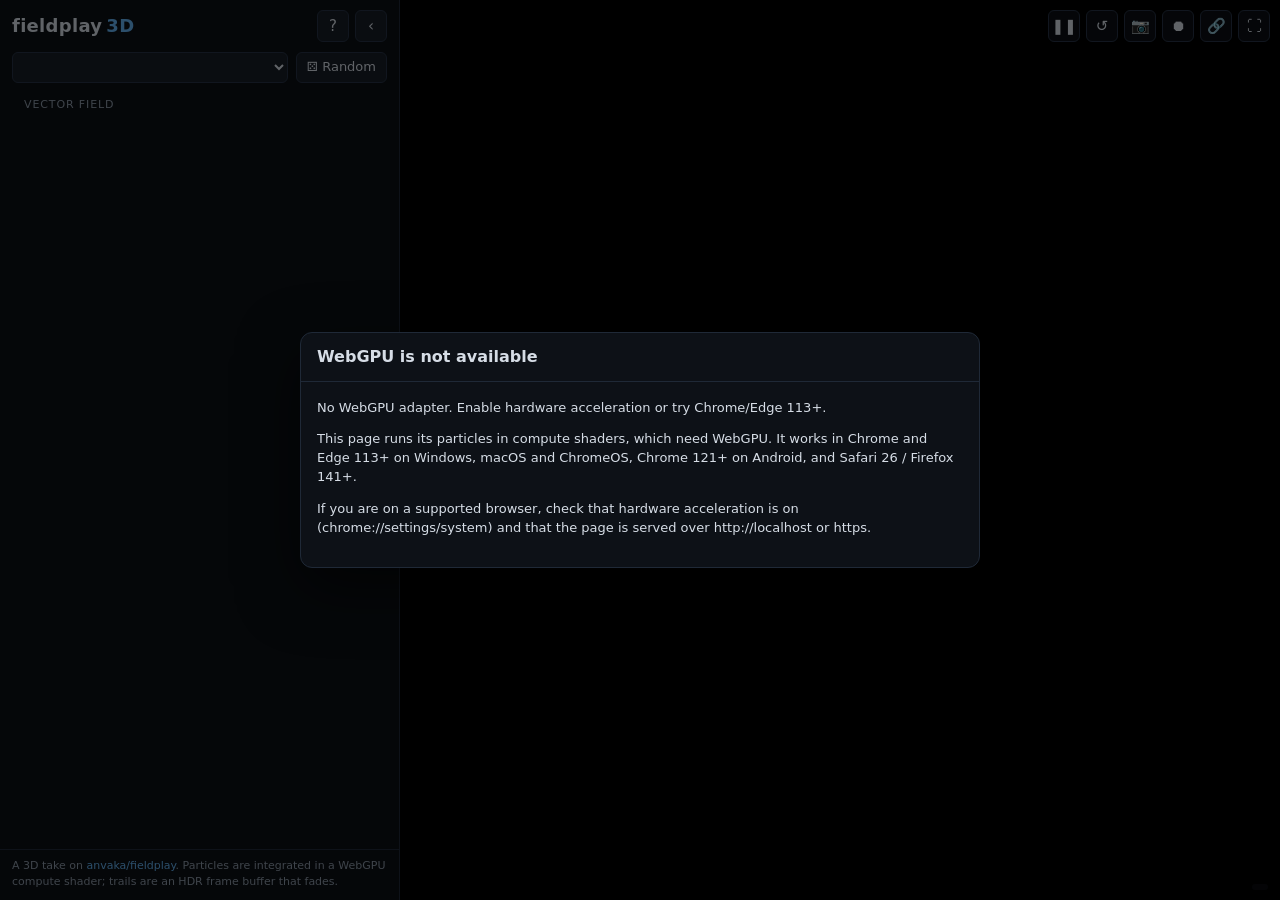
==== index.html @ aa1b2c55 "Particles flowing through a WGSL vector field, on WebGPU compute fieldplay3d: a 3D fieldplay on WebG" ====
<!doctype html>
<html lang="en">
<head>
<meta charset="utf-8">
<meta name="viewport" content="width=device-width, initial-scale=1, viewport-fit=cover">
<title>fieldplay 3D — vector fields in a volume</title>
<meta name="description" content="Type a 3D vector field in WGSL and watch millions of particles flow through it, computed on the GPU with compute shaders.">
<link rel="stylesheet" href="css/editor.css">
<link rel="stylesheet" href="css/style.css">
</head>
<body>
<div id="app">
  <canvas id="gl"></canvas>

  <aside id="panel">
    <header class="bar">
      <h1>fieldplay<span>3D</span></h1>
      <div class="grow"></div>
      <button id="btn-help" class="icon" title="Help">?</button>
      <button id="btn-hide" class="icon" title="Hide panel (H)">‹</button>
    </header>

    <div class="row">
      <select id="preset" title="Preset"></select>
      <button id="btn-random" title="Generate a random field">⚄ Random</button>
    </div>

    <section class="field">
      <div class="sec-title">Vector field <span id="status" class="status"></span></div>
      <div id="editor"></div>
      <div id="errors" class="errors" hidden></div>
    </section>

    <section id="settings" class="settings"></section>

    <footer class="about">
      A 3D take on <a href="https://github.com/anvaka/fieldplay" target="_blank" rel="noopener">anvaka/fieldplay</a>.
      Particles are integrated in a WebGPU compute shader; trails are an HDR frame buffer that fades.
    </footer>
  </aside>

  <div id="toolbar">
    <button id="btn-show" class="icon" title="Show panel (H)" hidden>›</button>
    <button id="btn-pause" class="icon" title="Pause (space)">❚❚</button>
    <button id="btn-reset" class="icon" title="Reset particles (R)">↺</button>
    <button id="btn-shot" class="icon" title="Save a PNG">📷</button>
    <button id="btn-rec" class="icon" title="Record a WebM">⏺</button>
    <button id="btn-share" class="icon" title="Copy a share link">🔗</button>
    <button id="btn-full" class="icon" title="Fullscreen (F)">⛶</button>
  </div>

  <div id="stats"></div>
  <div id="toast" hidden></div>

  <div id="help" class="modal" hidden>
    <div class="modal-card">
      <header><h2>How it works</h2><div class="grow"></div><button class="icon" id="btn-help-close">×</button></header>
      <div class="modal-body">
        <p>Every particle asks your field for its velocity, takes a step, and leaves a trail. The field is a WGSL function:</p>
<pre>fn get_velocity(p: vec3f) -> vec3f {
  return vec3f(-p.z, 0.0, p.x);   // orbit the y axis
}</pre>
        <p>Optionally colour them yourself (choose <em>Colour by → get_color()</em>):</p>
<pre>fn get_color(p: vec3f, v: vec3f) -> vec3f {
  return turbo(length(v) * 0.5);
}</pre>
        <h3>Uniforms</h3>
        <table>
          <tr><td><code>u.time</code></td><td>simulation time (sum of time steps)</td></tr>
          <tr><td><code>u.frame</code></td><td>frame counter</td></tr>
          <tr><td><code>u.cursor</code></td><td>the mouse, projected onto the plane through the orbit centre that faces the camera</td></tr>
          <tr><td><code>u.cursorDown</code></td><td>1.0 while a mouse button is held</td></tr>
          <tr><td><code>u.boundsMin</code> <code>u.boundsMax</code></td><td>the box particles live in</td></tr>
        </table>
        <h3>Helpers</h3>
        <table>
          <tr><td><code>noise(p)</code></td><td>gradient noise, about −1…1</td></tr>
          <tr><td><code>noised(p)</code></td><td>vec4f: value and its gradient</td></tr>
          <tr><td><code>fbm(p)</code></td><td>four octaves of noise</td></tr>
          <tr><td><code>curl(p)</code></td><td>divergence-free noise — smoke and swirls</td></tr>
          <tr><td><code>hash3(p)</code> <code>hash1(p)</code></td><td>random per integer cell</td></tr>
          <tr><td><code>rotateX(p, a)</code> …Y …Z</td><td>rotate a vector</td></tr>
          <tr><td><code>turbo(t)</code> <code>viridis(t)</code> <code>hsv2rgb(c)</code> <code>palette(t, k)</code></td><td>colour maps</td></tr>
          <tr><td><code>PI</code> <code>TAU</code></td><td>constants</td></tr>
        </table>
        <h3>WGSL in one breath</h3>
        <p><code>let</code> is immutable, <code>var</code> mutable. Types are inferred: <code>let r = length(p);</code>. Vectors are <code>vec3f(x, y, z)</code> or <code>vec3f(0.0)</code>, swizzles work (<code>p.xz</code>). Write floats with a point (<code>2.0</code>) — a bare <code>var a = 2;</code> is an integer. Functions may be declared in any order. Ternaries are <code>select(ifFalse, ifTrue, cond)</code>.</p>
        <h3>Controls</h3>
        <table>
          <tr><td>drag</td><td>orbit</td></tr>
          <tr><td>right-drag / shift-drag / two fingers</td><td>pan</td></tr>
          <tr><td>wheel / pinch</td><td>zoom</td></tr>
          <tr><td>space</td><td>pause</td></tr>
          <tr><td>R</td><td>reset particles</td></tr>
          <tr><td>H</td><td>hide the panel</td></tr>
          <tr><td>F</td><td>fullscreen</td></tr>
          <tr><td>ctrl+enter</td><td>compile now</td></tr>
        </table>
        <p>The link button copies a URL that holds the whole state — field, settings and camera.</p>
      </div>
    </div>
  </div>

  <div id="nogpu" class="modal" hidden>
    <div class="modal-card">
      <header><h2>WebGPU is not available</h2></header>
      <div class="modal-body">
        <p id="nogpu-msg"></p>
        <p>This page runs its particles in compute shaders, which need WebGPU. It works in Chrome and Edge 113+ on Windows, macOS and ChromeOS, Chrome 121+ on Android, and Safari 26 / Firefox 141+.</p>
        <p>If you are on a supported browser, check that hardware acceleration is on (chrome://settings/system) and that the page is served over http://localhost or https.</p>
      </div>
    </div>
  </div>
</div>
<script type="module" src="js/main.js"></script>
</body>
</html>
---- css/editor.css ----
/* Editor: a highlighted <pre> under a transparent-text <textarea>. The two must share every
   metric (font, line-height, padding, tab-size, white-space) so the caret sits on the colours. */

.ed {
  display: flex;
  width: 100%;
  height: 100%;
  overflow: hidden;
  border-radius: 8px;
  background: #0d1117;
  color: #d6dde6;
  font: 13px/1.5 "Cascadia Code", "JetBrains Mono", Consolas, "Fira Code", monospace;
  tab-size: 2;
  /* ligatures would fuse `->` in the textarea but not across highlight spans: off on both */
  font-variant-ligatures: none;
  font-feature-settings: "liga" 0, "calt" 0;
  letter-spacing: 0;
  text-align: left;
}

.ed-gutter {
  flex: none;
  box-sizing: border-box;
  min-width: 2ch;
  padding: 10px 8px calc(10px + var(--ed-sbh, 0px)) 8px;
  overflow: hidden;
  font: inherit;
  white-space: pre;
  text-align: right;
  color: #4b5563;
  background: #0a0d12;
  border-right: 1px solid #1f2937;
  user-select: none;
  -webkit-user-select: none;
}
.ed-gutter > div.ed-err {
  color: #ff6b6b;
  background: rgba(255, 90, 90, .16);
}

.ed-body {
  position: relative;
  flex: 1;
  min-width: 0;
}

.ed-hl,
.ed-ta {
  position: absolute;
  inset: 0;
  box-sizing: border-box;
  margin: 0;
  padding: 10px 12px;
  font: 13px/1.5 "Cascadia Code", "JetBrains Mono", Consolas, "Fira Code", monospace;
  font-variant-ligatures: none;
  font-feature-settings: "liga" 0, "calt" 0;
  letter-spacing: 0;
  tab-size: 2;
  white-space: pre;
  overflow-wrap: normal;
  word-break: normal;
  text-align: left;
}

.ed-hl {
  overflow: hidden;
  color: #d6dde6;
  background: #0d1117;
}
.ed-hl code {
  font: inherit;
  display: block;
  box-sizing: content-box;
  min-width: 100%;
  width: max-content;
  /* the textarea's scrollbars shrink its client box; give the pre the same extra reach */
  padding: 0 var(--ed-sbw, 0px) var(--ed-sbh, 0px) 0;
}
.ed-line {
  display: block;
}
.ed-line.ed-err {
  background: rgba(255, 90, 90, .16);
}

.ed-ta {
  display: block;
  overflow: auto;
  color: transparent;
  -webkit-text-fill-color: transparent;
  background: transparent;
  border: 0;
  outline: 0;
  resize: none;
  caret-color: #ffffff;
  scrollbar-width: thin;
  scrollbar-color: #2b3440 transparent;
}
.ed-ta::selection {
  background: rgba(97, 175, 239, .35);
  color: transparent;
}
.ed-ta::-webkit-scrollbar { width: 8px; height: 8px; }
.ed-ta::-webkit-scrollbar-thumb { background: #2b3440; border-radius: 4px; }
.ed-ta::-webkit-scrollbar-track,
.ed-ta::-webkit-scrollbar-corner { background: transparent; }

/* tokens */
.tk-cm  { color: #6b7a8c; font-style: italic; }
.tk-kw  { color: #c678dd; }
.tk-ty  { color: #56b6c2; }
.tk-num { color: #d19a66; }
.tk-fn  { color: #61afef; }
.tk-lib { color: #98c379; }
.tk-uni { color: #e5c07b; }
.tk-op  { color: #abb2bf; }
---- css/style.css ----
:root {
  --panel: rgba(13, 17, 23, 0.94);
  --panel-w: 400px;
  --ink: #d6dde6;
  --dim: #8b97a6;
  --faint: #4b5563;
  --line: #1f2937;
  --accent: #61afef;
  --accent-2: #98c379;
  --danger: #ff6b6b;
  --font: system-ui, -apple-system, "Segoe UI", Roboto, sans-serif;
  --mono: "Cascadia Code", "JetBrains Mono", Consolas, "Fira Code", monospace;
}
* { box-sizing: border-box; }
[hidden] { display: none !important; }
html, body { margin: 0; height: 100%; background: #000; color: var(--ink); font: 13px/1.45 var(--font); overflow: hidden; }
a { color: var(--accent); text-decoration: none; }
a:hover { text-decoration: underline; }
button, select, input { font: inherit; color: inherit; }

#app { position: fixed; inset: 0; }
#gl { position: absolute; inset: 0; width: 100%; height: 100%; display: block; touch-action: none; cursor: crosshair; }

/* ---------- left panel ---------- */
#panel {
  position: absolute; top: 0; left: 0; bottom: 0; width: var(--panel-w); max-width: 100vw;
  background: var(--panel); border-right: 1px solid var(--line);
  display: flex; flex-direction: column; overflow: hidden;
  transition: transform .25s ease;
}
#app.hide-panel #panel { transform: translateX(-100%); }
#panel .bar { display: flex; align-items: center; gap: 6px; padding: 10px 12px 6px; }
#panel h1 { margin: 0; font-size: 18px; font-weight: 600; letter-spacing: .3px; }
#panel h1 span { color: var(--accent); font-weight: 700; margin-left: 4px; }
.grow { flex: 1; }
.row { display: flex; gap: 8px; padding: 4px 12px 8px; }
.row select { flex: 1; min-width: 0; }

select, button {
  background: #161c25; border: 1px solid #263244; border-radius: 6px; padding: 5px 10px; cursor: pointer;
}
select:hover, button:hover { border-color: #3b4a60; background: #1b2330; }
button:active { transform: translateY(1px); }
button.icon { width: 32px; height: 32px; padding: 0; display: inline-grid; place-items: center; font-size: 15px; line-height: 1; }
button.on { border-color: var(--accent); color: var(--accent); }
button.rec { border-color: var(--danger); color: var(--danger); animation: blink 1s steps(2) infinite; }
@keyframes blink { 50% { opacity: .45; } }

.sec-title { display: flex; align-items: center; gap: 8px; padding: 6px 12px 4px; font-size: 11px; text-transform: uppercase; letter-spacing: .08em; color: var(--dim); }
.status { font-size: 11px; text-transform: none; letter-spacing: 0; margin-left: auto; }
.status.ok { color: var(--accent-2); }
.status.err { color: var(--danger); }
.status.busy { color: var(--dim); }

.field { display: flex; flex-direction: column; padding: 0 12px; flex: 0 0 auto; }
#editor { height: min(38vh, 380px); min-height: 120px; }
.errors {
  margin-top: 6px; padding: 6px 8px; border-radius: 6px; background: rgba(255, 107, 107, .12); border: 1px solid rgba(255, 107, 107, .35);
  color: #ffb3b3; font: 12px/1.4 var(--mono); white-space: pre-wrap; max-height: 120px; overflow: auto;
}

/* ---------- settings ---------- */
.settings { flex: 1; overflow-y: auto; padding: 6px 0 12px; scrollbar-width: thin; scrollbar-color: #2b3646 transparent; }
.grp { padding: 6px 12px 2px; }
.grp-title { font-size: 11px; text-transform: uppercase; letter-spacing: .08em; color: var(--dim); padding: 8px 0 4px; border-top: 1px solid var(--line); margin-bottom: 2px; }
.grp:first-child .grp-title { border-top: 0; }
.ctl { display: flex; align-items: center; gap: 8px; padding: 3px 0; min-height: 26px; }
.ctl .lbl { flex: 0 0 118px; color: var(--ink); }
.ctl .val { flex: 0 0 66px; text-align: right; color: var(--dim); font-variant-numeric: tabular-nums; font-size: 12px; }
.ctl input[type=range] { flex: 1; min-width: 0; accent-color: var(--accent); height: 20px; cursor: pointer; }
.ctl select { flex: 1; min-width: 0; padding: 3px 8px; }
.ctl input[type=color] { width: 44px; height: 24px; padding: 0; border: 1px solid #263244; border-radius: 6px; background: #161c25; cursor: pointer; }
.ctl input[type=checkbox] { accent-color: var(--accent); width: 16px; height: 16px; margin: 0; }
.ctl input[type=number] { width: 100%; min-width: 0; background: #161c25; border: 1px solid #263244; border-radius: 6px; padding: 3px 6px; font: 12px var(--mono); }
.box-grid { flex: 1; display: grid; grid-template-columns: 34px 1fr 1fr 1fr; gap: 4px; align-items: center; }
.box-grid .k { color: var(--dim); font-size: 11px; }

.about { padding: 8px 12px 10px; font-size: 11px; color: var(--dim); border-top: 1px solid var(--line); }

/* ---------- overlays ---------- */
#toolbar { position: absolute; top: 10px; right: 10px; display: flex; gap: 6px; }
#toolbar button { background: rgba(13, 17, 23, .85); }
#stats {
  position: absolute; right: 12px; bottom: 10px; font: 11px/1.4 var(--mono); color: var(--dim);
  background: rgba(13, 17, 23, .6); padding: 3px 8px; border-radius: 6px; pointer-events: none; white-space: nowrap;
}
#toast {
  position: absolute; left: 50%; bottom: 28px; transform: translateX(-50%);
  background: #161c25; border: 1px solid #3b4a60; padding: 8px 14px; border-radius: 8px; box-shadow: 0 6px 24px rgba(0,0,0,.5);
}

.modal { position: absolute; inset: 0; background: rgba(0,0,0,.55); display: grid; place-items: center; z-index: 10; }
.modal-card { width: min(680px, 94vw); max-height: 88vh; display: flex; flex-direction: column; background: #0d1117; border: 1px solid var(--line); border-radius: 12px; box-shadow: 0 20px 60px rgba(0,0,0,.6); }
.modal-card header { display: flex; align-items: center; padding: 12px 16px; border-bottom: 1px solid var(--line); }
.modal-card h2 { margin: 0; font-size: 16px; }
.modal-card h3 { font-size: 12px; text-transform: uppercase; letter-spacing: .08em; color: var(--dim); margin: 16px 0 6px; }
.modal-body { padding: 4px 16px 16px; overflow: auto; }
.modal-body pre { background: #0a0d12; border: 1px solid var(--line); border-radius: 8px; padding: 10px 12px; font: 12px/1.5 var(--mono); overflow: auto; }
.modal-body code { font: 12px var(--mono); color: #e5c07b; }
.modal-body table { border-collapse: collapse; width: 100%; }
.modal-body td { padding: 3px 8px 3px 0; vertical-align: top; border-bottom: 1px solid #141a22; }
.modal-body td:first-child { white-space: nowrap; width: 40%; }

@media (max-width: 700px) {
  :root { --panel-w: 100vw; }
  #panel { width: 100vw; }
  #editor { height: 30vh; }
}
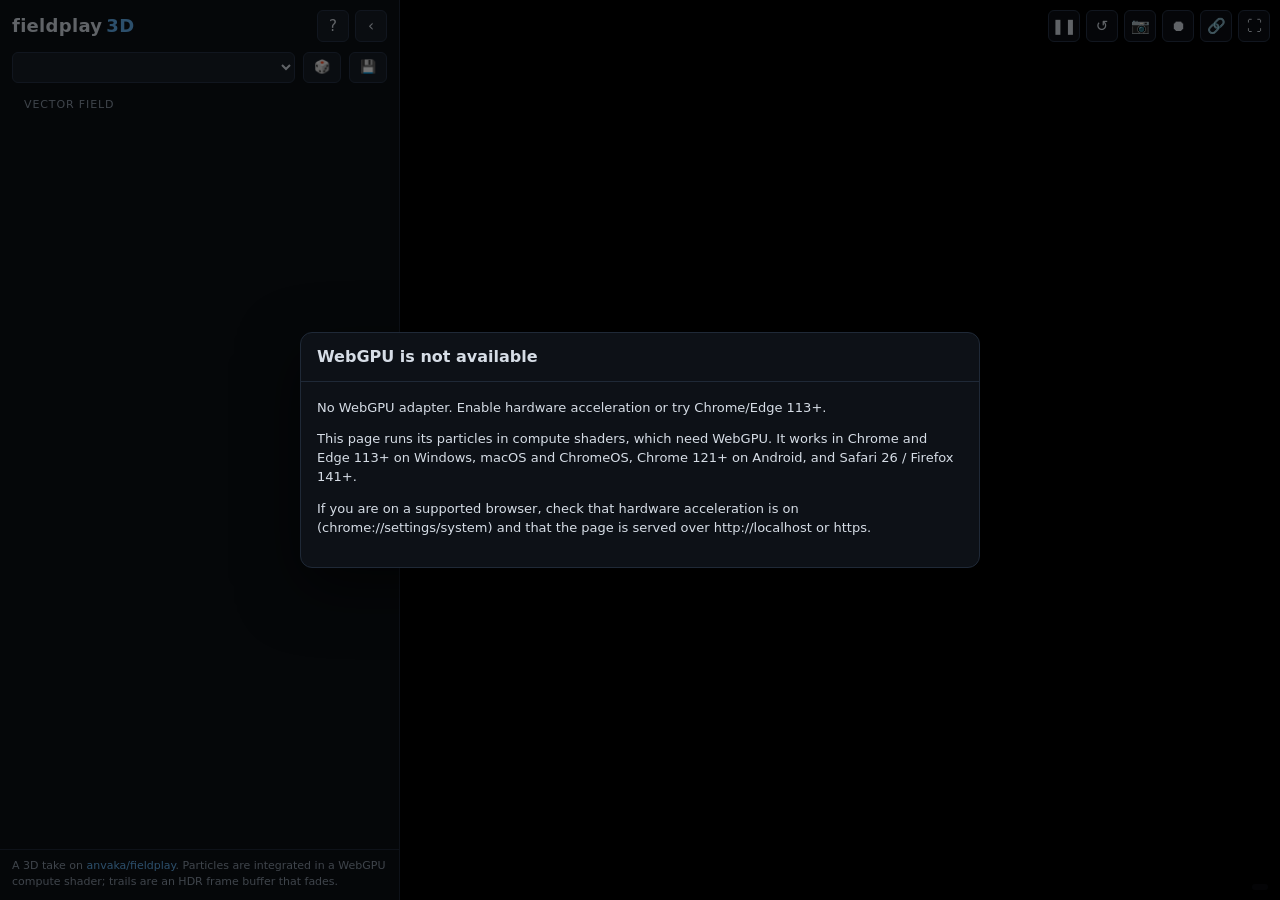
==== commit 38b657fc: "Save your own fields, and a cursor that bends the flow fieldplay3d: fields you save yourself, and a " ====
--- a/index.html
+++ b/index.html
@@ -22,7 +22,9 @@
 
     <div class="row">
       <select id="preset" title="Preset"></select>
-      <button id="btn-random" title="Generate a random field">⚄ Random</button>
+      <button id="btn-random" title="Generate a random field">🎲</button>
+      <button id="btn-save" title="Save this field">💾</button>
+      <button id="btn-forget" title="Forget this saved field" hidden>🗑</button>
     </div>
 
     <section class="field">
@@ -83,8 +85,21 @@
           <tr><td><code>turbo(t)</code> <code>viridis(t)</code> <code>hsv2rgb(c)</code> <code>palette(t, k)</code></td><td>colour maps</td></tr>
           <tr><td><code>PI</code> <code>TAU</code></td><td>constants</td></tr>
         </table>
+        <h3>Pulse — sync to music</h3>
+        <p>Under <em>Pulse → Sync to</em>: <strong>Aux Cord bot</strong> reads the beat map of whatever the bot is playing from its localhost endpoint (the bot must run on this machine; trim the latency with <em>Sync offset</em>). <strong>Shared audio</strong> analyses a tab or your screen's sound live — pick the Discord window and tick <em>share audio</em>. <strong>Microphone</strong> listens to the room. The knobs punch speed, glow and zoom on the beat, and your field sees the music too:</p>
+        <table>
+          <tr><td><code>u.audio</code></td><td>vec4f: bass, mid, high, level — each 0…1</td></tr>
+          <tr><td><code>u.beat</code></td><td>1.0 on a beat, decaying to 0</td></tr>
+          <tr><td><code>u.phase</code></td><td>0…1 from one beat to the next</td></tr>
+          <tr><td><code>u.bpm</code></td><td>tempo</td></tr>
+        </table>
+<pre>return v * (1.0 + 2.0 * u.beat) + normalize(p) * u.audio.x;</pre>
         <h3>WGSL in one breath</h3>
         <p><code>let</code> is immutable, <code>var</code> mutable. Types are inferred: <code>let r = length(p);</code>. Vectors are <code>vec3f(x, y, z)</code> or <code>vec3f(0.0)</code>, swizzles work (<code>p.xz</code>). Write floats with a point (<code>2.0</code>) — a bare <code>var a = 2;</code> is an integer. Functions may be declared in any order. Ternaries are <code>select(ifFalse, ifTrue, cond)</code>.</p>
+        <h3>Saving your own</h3>
+        <p>💾 saves the whole state — the field, every setting and the camera — into this browser under a name you give it, and it joins the top of the picker under <em>Saved</em>. Saving with the same name replaces it; 🗑 forgets the one you have selected. A saved field lives in this browser only, so send one elsewhere with the 🔗 link, which carries the same state in the address.</p>
+        <h3>The cursor</h3>
+        <p>Hovering over the flow pulls it toward the pointer, by default. It is a bend rather than a shove — the push is proportional to the speed already there, so one strength reads the same in a gentle swirl and in a Lorenz attractor. <em>Cursor → Hovering</em> switches it to push or swirl, or turns it off; <em>Reach</em> is a fraction of the box. Dragging belongs to the camera, so the flow is left alone while you orbit.</p>
         <h3>Controls</h3>
         <table>
           <tr><td>drag</td><td>orbit</td></tr>
--- a/css/style.css
+++ b/css/style.css
@@ -35,6 +35,8 @@
 .grow { flex: 1; }
 .row { display: flex; gap: 8px; padding: 4px 12px 8px; }
 .row select { flex: 1; min-width: 0; }
+.row optgroup { font-style: normal; color: var(--dim); }
+.row optgroup option { color: var(--ink); }
 
 select, button {
   background: #161c25; border: 1px solid #263244; border-radius: 6px; padding: 5px 10px; cursor: pointer;
@@ -74,6 +76,14 @@
 .ctl input[type=number] { width: 100%; min-width: 0; background: #161c25; border: 1px solid #263244; border-radius: 6px; padding: 3px 6px; font: 12px var(--mono); }
 .box-grid { flex: 1; display: grid; grid-template-columns: 34px 1fr 1fr 1fr; gap: 4px; align-items: center; }
 .box-grid .k { color: var(--dim); font-size: 11px; }
+.ctl input.txt { flex: 1; min-width: 0; background: #161c25; border: 1px solid #263244; border-radius: 6px; padding: 4px 8px; font: 12px var(--mono); }
+.ctl.meter { gap: 10px; min-height: 30px; }
+.meter .bars { display: flex; gap: 3px; align-items: flex-end; height: 22px; width: 44px; }
+.meter .bars i { flex: 1; height: 100%; background: var(--accent); border-radius: 2px; transform-origin: bottom; transform: scaleY(0); opacity: .85; }
+.meter .bars i:nth-child(2) { background: #56b6c2; } .meter .bars i:nth-child(3) { background: #98c379; } .meter .bars i:nth-child(4) { background: #e5c07b; }
+.meter .beat { width: 12px; height: 12px; border-radius: 50%; background: #fff; box-shadow: 0 0 10px #fff; opacity: 0; flex: 0 0 auto; }
+.meter .info { display: flex; gap: 8px; min-width: 0; font-size: 11px; color: var(--dim); white-space: nowrap; overflow: hidden; }
+.meter .info .st { color: var(--ink); } .meter .info .ttl { overflow: hidden; text-overflow: ellipsis; }
 
 .about { padding: 8px 12px 10px; font-size: 11px; color: var(--dim); border-top: 1px solid var(--line); }
 
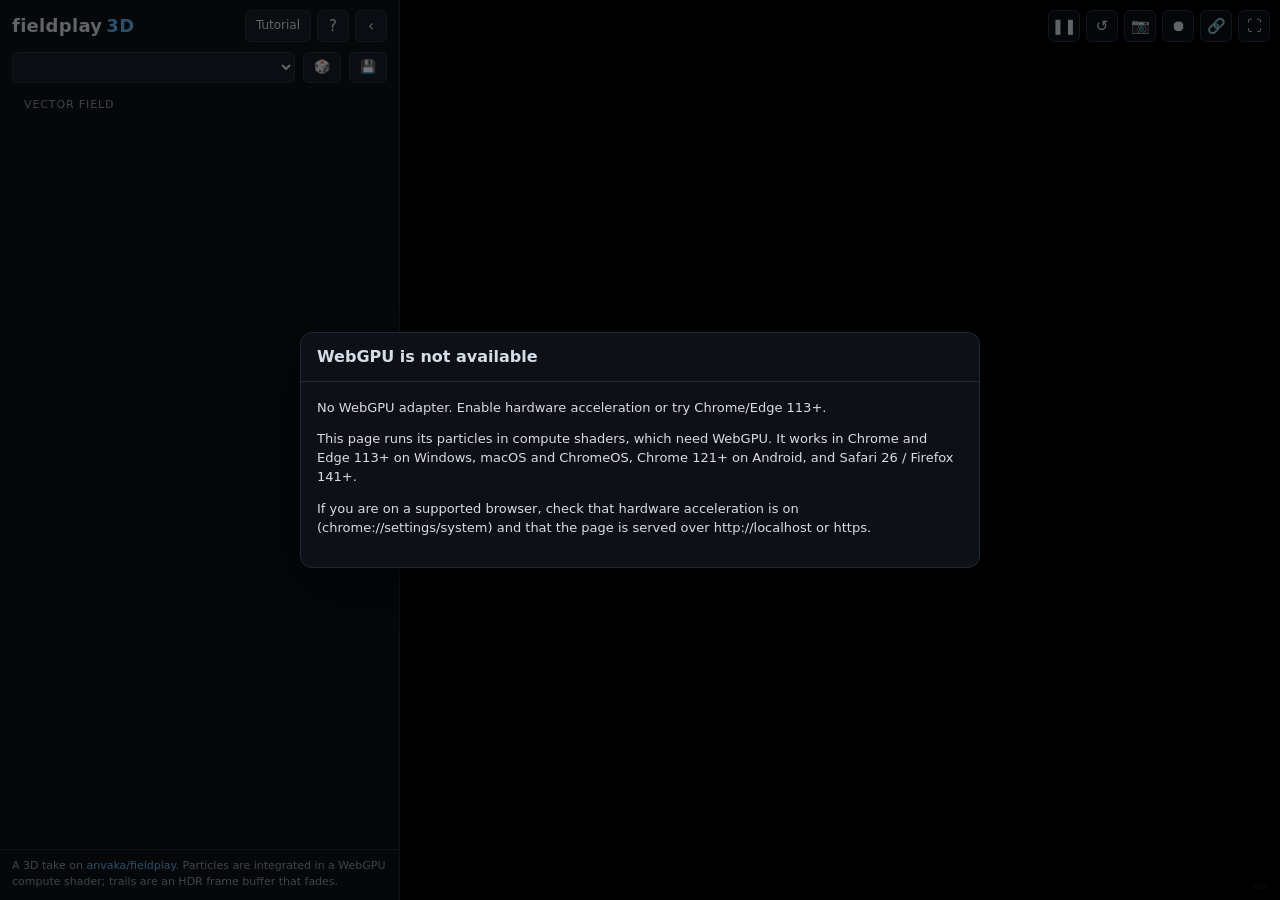
==== commit f7e724a4: "Add the tutorial: the maths, then the same thing as wind fieldplay3d: a tutorial that shows the two " ====
--- a/index.html
+++ b/index.html
@@ -7,6 +7,7 @@
 <meta name="description" content="Type a 3D vector field in WGSL and watch millions of particles flow through it, computed on the GPU with compute shaders.">
 <link rel="stylesheet" href="css/editor.css">
 <link rel="stylesheet" href="css/style.css">
+<link rel="stylesheet" href="css/tutor.css">
 </head>
 <body>
 <div id="app">
@@ -16,6 +17,7 @@
     <header class="bar">
       <h1>fieldplay<span>3D</span></h1>
       <div class="grow"></div>
+      <button id="btn-tour" title="A half-minute tour of what this is">Tutorial</button>
       <button id="btn-help" class="icon" title="Help">?</button>
       <button id="btn-hide" class="icon" title="Hide panel (H)">‹</button>
     </header>
@@ -87,6 +89,7 @@
         </table>
         <h3>Pulse — sync to music</h3>
         <p>Under <em>Pulse → Sync to</em>: <strong>Aux Cord bot</strong> reads the beat map of whatever the bot is playing from its localhost endpoint (the bot must run on this machine; trim the latency with <em>Sync offset</em>). <strong>Shared audio</strong> analyses a tab or your screen's sound live — pick the Discord window and tick <em>share audio</em>. <strong>Microphone</strong> listens to the room. The knobs punch speed, glow and zoom on the beat, and your field sees the music too:</p>
+        <p>This page never asks your browser for anything by itself. Sharing, the microphone and the reach for the bot's port happen only when you pick a source here and press <em>Start</em> — so a saved field or a shared link that was made while synced opens quiet, with Start waiting, and no prompt appears until you say so.</p>
         <table>
           <tr><td><code>u.audio</code></td><td>vec4f: bass, mid, high, level — each 0…1</td></tr>
           <tr><td><code>u.beat</code></td><td>1.0 on a beat, decaying to 0</td></tr>
@@ -99,11 +102,13 @@
         <h3>Saving your own</h3>
         <p>💾 saves the whole state — the field, every setting and the camera — into this browser under a name you give it, and it joins the top of the picker under <em>Saved</em>. Saving with the same name replaces it; 🗑 forgets the one you have selected. A saved field lives in this browser only, so send one elsewhere with the 🔗 link, which carries the same state in the address.</p>
         <h3>The cursor</h3>
-        <p>Hovering over the flow pulls it toward the pointer, by default. It is a bend rather than a shove — the push is proportional to the speed already there, so one strength reads the same in a gentle swirl and in a Lorenz attractor. <em>Cursor → Hovering</em> switches it to push or swirl, or turns it off; <em>Reach</em> is a fraction of the box. Dragging belongs to the camera, so the flow is left alone while you orbit.</p>
+        <p>Hold the <strong>left button</strong> over the flow and it is pulled toward the pointer; the <strong>middle button</strong> does the opposite. It is a bend rather than a shove — the force is proportional to the speed already there, so one strength reads the same in a gentle swirl and in a Lorenz attractor. <em>Cursor → Left button</em> switches it to push or swirl (and then the middle button pushes, or swirls the other way) or turns it off; <em>Reach</em> is a fraction of the box. The camera is on the right button and on shift, so orbiting never disturbs the flow.</p>
         <h3>Controls</h3>
         <table>
-          <tr><td>drag</td><td>orbit</td></tr>
-          <tr><td>right-drag / shift-drag / two fingers</td><td>pan</td></tr>
+          <tr><td>hold left</td><td>pull the flow to the pointer</td></tr>
+          <tr><td>hold middle</td><td>the opposite — push it away</td></tr>
+          <tr><td>right-drag / one finger</td><td>orbit</td></tr>
+          <tr><td>shift-drag / ctrl-drag / two fingers</td><td>pan</td></tr>
           <tr><td>wheel / pinch</td><td>zoom</td></tr>
           <tr><td>space</td><td>pause</td></tr>
           <tr><td>R</td><td>reset particles</td></tr>
--- a/css/style.css
+++ b/css/style.css
@@ -76,6 +76,7 @@
 .ctl input[type=number] { width: 100%; min-width: 0; background: #161c25; border: 1px solid #263244; border-radius: 6px; padding: 3px 6px; font: 12px var(--mono); }
 .box-grid { flex: 1; display: grid; grid-template-columns: 34px 1fr 1fr 1fr; gap: 4px; align-items: center; }
 .box-grid .k { color: var(--dim); font-size: 11px; }
+.ctl.note { color: var(--dim); font-size: 11px; padding: 0 0 4px; min-height: 0; line-height: 1.35; }
 .ctl input.txt { flex: 1; min-width: 0; background: #161c25; border: 1px solid #263244; border-radius: 6px; padding: 4px 8px; font: 12px var(--mono); }
 .ctl.meter { gap: 10px; min-height: 30px; }
 .meter .bars { display: flex; gap: 3px; align-items: flex-end; height: 22px; width: 44px; }
--- a/css/tutor.css
+++ b/css/tutor.css
@@ -0,0 +1,48 @@
+/* The tutorial overlay: one dimmed hole and one caption, above everything else. */
+#btn-tour { padding: 4px 10px; font-size: 12px; height: 32px; }
+#tour { position: fixed; inset: 0; z-index: 20; cursor: pointer; }
+
+/* The dim is the hole's own shadow, so there is exactly one lit rectangle at a time. */
+.tour-hole {
+  position: fixed; border-radius: 10px; pointer-events: none;
+  box-shadow: 0 0 0 9999px rgba(3, 6, 10, .78);
+  outline: 1px solid rgba(97, 175, 239, .55); outline-offset: 0;
+  transition: left .35s ease, top .35s ease, width .35s ease, height .35s ease, box-shadow .35s ease;
+}
+#tour.bare .tour-hole { box-shadow: 0 0 0 9999px rgba(3, 6, 10, 0); outline-color: transparent; }
+
+.tour-say {
+  position: fixed; width: min(420px, calc(100vw - 32px)); pointer-events: none;
+  background: rgba(13, 17, 23, .96); border: 1px solid #263244; border-radius: 10px;
+  padding: 14px 16px 12px; box-shadow: 0 12px 40px rgba(0, 0, 0, .55);
+  transition: left .35s ease, top .35s ease;
+}
+.tour-say h3 { margin: 2px 0 6px; font-size: 17px; font-weight: 600; letter-spacing: .2px; }
+.tour-say p { margin: 0; color: var(--dim); font-size: 13px; line-height: 1.5; }
+.tour-num { font-size: 11px; text-transform: uppercase; letter-spacing: .08em; color: var(--faint); }
+
+.tour-foot { display: flex; align-items: center; gap: 10px; margin-top: 12px; }
+.tour-dots { display: flex; gap: 5px; flex: 1; }
+.tour-dots i { width: 5px; height: 5px; border-radius: 50%; background: #2b3646; transition: background .2s; }
+.tour-dots i.on { background: var(--accent); }
+.tour-say button { pointer-events: auto; padding: 4px 10px; font-size: 12px; }
+.tour-say button.go { border-color: var(--accent); color: var(--accent); }
+.tour-hint { color: var(--faint); font-size: 11px; }
+
+/* The hand the tour drives, so the bend in the flow has a visible cause. */
+.tour-hand {
+  position: fixed; width: 34px; height: 34px; margin: -17px 0 0 -17px; border-radius: 50%;
+  border: 2px solid var(--accent); background: rgba(97, 175, 239, .16);
+  pointer-events: none; opacity: 0; transition: opacity .25s;
+}
+.tour-hand.on { opacity: 1; }
+.tour-hand::after {
+  content: ''; position: absolute; inset: -9px; border-radius: 50%;
+  border: 1px solid rgba(97, 175, 239, .35); animation: tour-ping 1.4s ease-out infinite;
+}
+@keyframes tour-ping { 0% { transform: scale(.7); opacity: .9; } 100% { transform: scale(1.25); opacity: 0; } }
+
+@media (prefers-reduced-motion: reduce) {
+  .tour-hole, .tour-say { transition: none; }
+  .tour-hand::after { animation: none; }
+}
